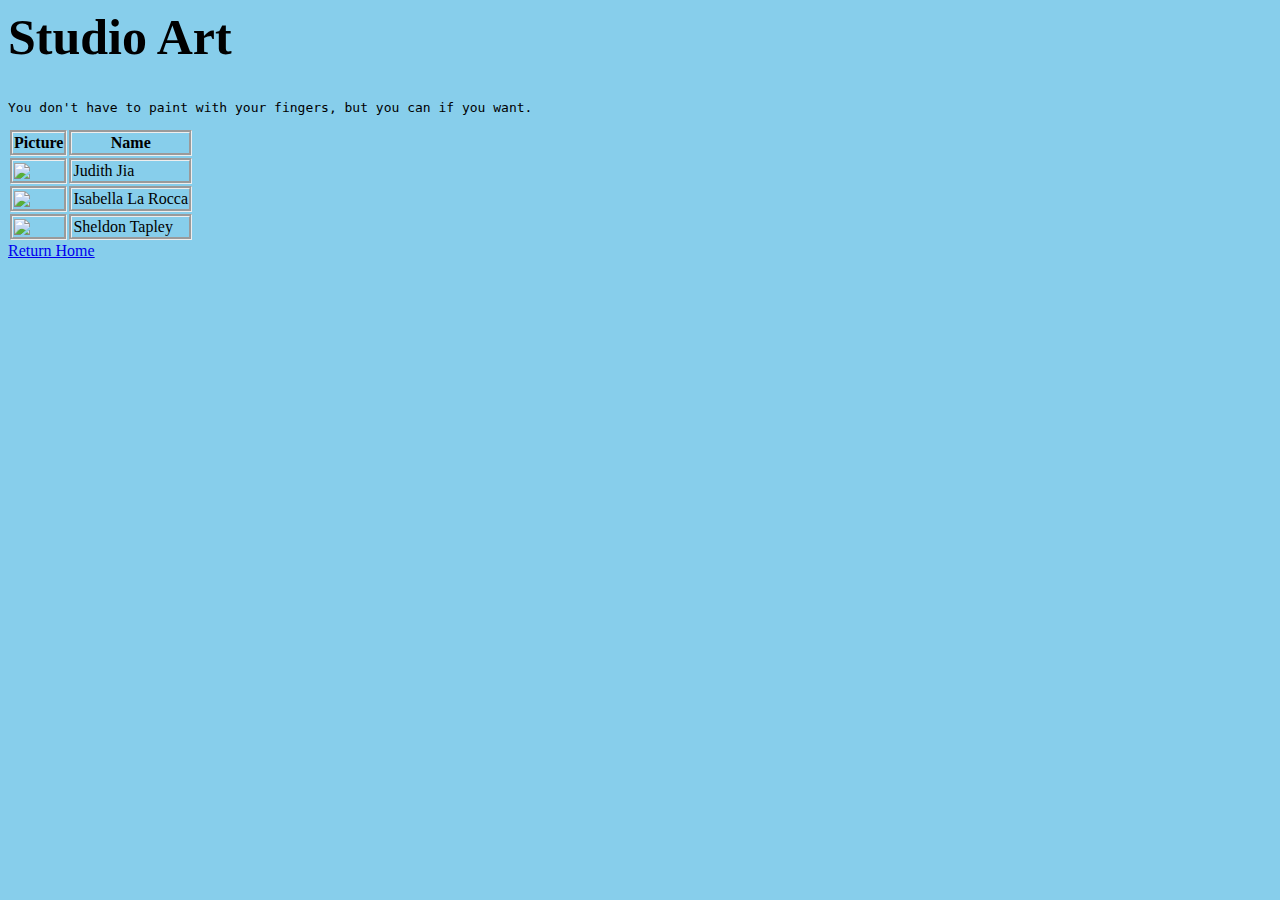
==== SiteB/DivI/studioArt.html @ bd002983 "Lab 2 Save 2" ====
<html>
  <head>  <head> <link href ="../css/siteB.css" type="text/css" rel="stylesheet"/>

    <title>Studio Art</title>
  </head>
  <body id="StudioArt" class="department">
    <h1 class="program">Studio Art</h1>
    
    <p>You don't have to paint with your fingers, but you can if you want.</p>
    
    
    <table>
      <tr>
        <th>Picture</th>
        <th>Name</th>
      </tr>
    <tr>
      <td><img src="../pics/IP/Jia_Judith.jpg"></td>  
      <td>Judith Jia</td>
    </tr>
      <tr>
      <td><img src="../pics/IP/LaRocca_Isabella.jpg"></td>
      <td>Isabella La Rocca</td>
      </tr>
      <tr>
      <td><img src="../pics/QZ/Tapley_Sheldon.jpg"></td>
      <td>Sheldon Tapley</td>
      </tr>
    </table>
    
    
    <a href="../index.html">Return Home</a>

    
  </body>
</html>
---- SiteB/css/siteB.css ----
body {
    background-color: skyblue;}
body {
    font-family: cursive;}
h1 {
    font-size: 50
}
p {
    font-family: monospace
}
body {
background-image: url("../pics/Centre/seal.png");
background-repeat: no-repeat;
    background-position: right;
}
#landing {background-color: beige}
#Economics {background-color: aquamarine}
#Politics {background-color: coral}
#Mathematics {background-color: cornflowerblue}
#ComputerScience {background-color: darkseagreen}
th {
    border-width: medium;
    border-style: groove
}
td {border-width: medium;
border-style: groove}
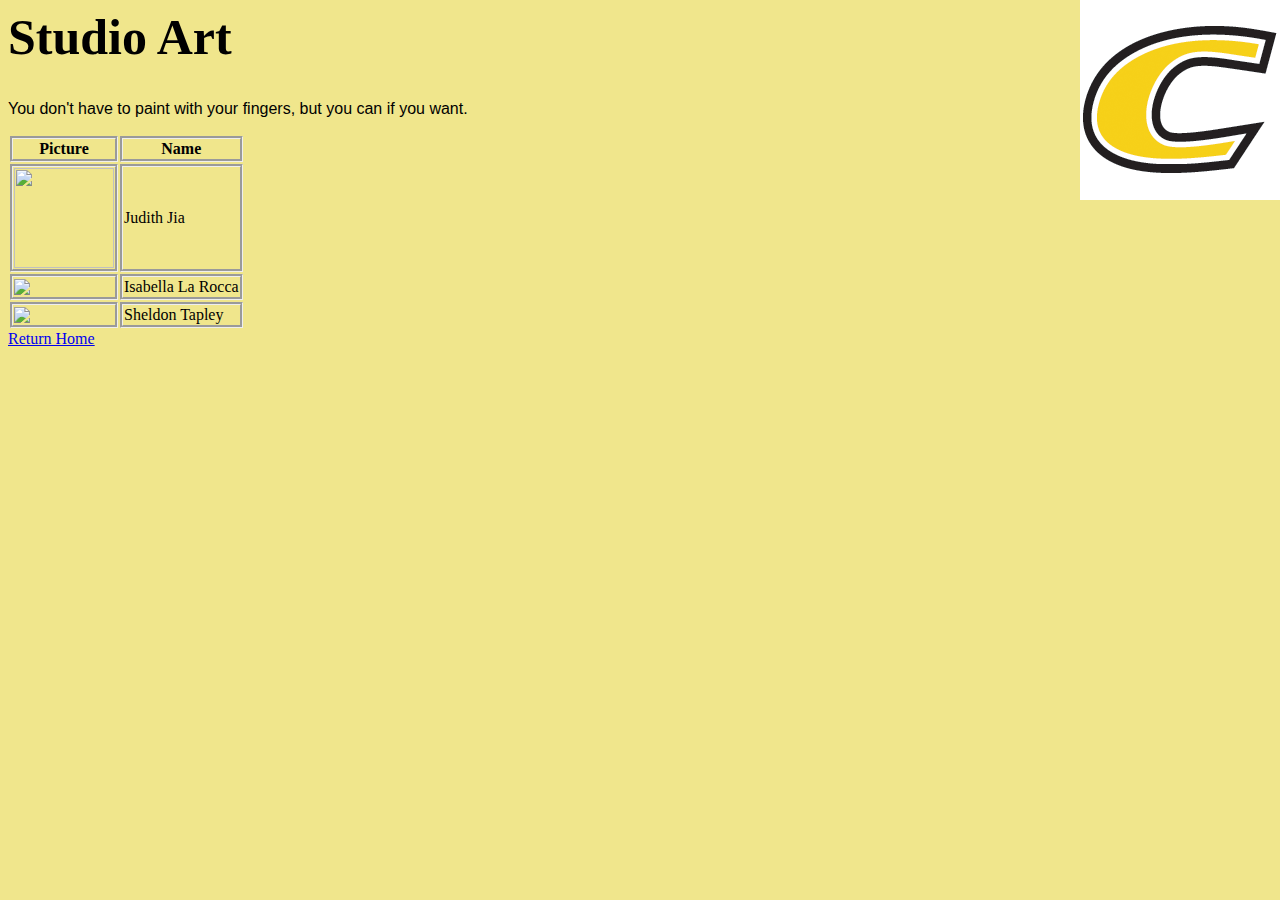
==== commit 9259fc32: "Lab 2" ====
--- a/SiteB/DivI/studioArt.html
+++ b/SiteB/DivI/studioArt.html
@@ -15,7 +15,7 @@
         <th>Name</th>
       </tr>
     <tr>
-      <td><img src="../pics/IP/Jia_Judith.jpg"></td>  
+      <td><img src="../pics/IP/Jia_Judith.jpg" width="100" height="100"></td>  
       <td>Judith Jia</td>
     </tr>
       <tr>
--- a/SiteB/css/siteB.css
+++ b/SiteB/css/siteB.css
@@ -1,23 +1,27 @@
 body {
-    background-color: skyblue;}
+    background-color: khaki;}
 body {
-    font-family: cursive;}
+    font-family: serif;}
 h1 {
     font-size: 50
 }
 p {
-    font-family: monospace
+    font-family: sans-serif;
+
 }
 body {
-background-image: url("../pics/Centre/seal.png");
+background-image: url("../pics/logo.png");
 background-repeat: no-repeat;
-    background-position: right;
+    background-position: top right;
 }
-#landing {background-color: beige}
-#Economics {background-color: aquamarine}
-#Politics {background-color: coral}
-#Mathematics {background-color: cornflowerblue}
-#ComputerScience {background-color: darkseagreen}
+body {
+   
+}
+#Economics {background-color: gold}
+#Politics {background-color: pink}
+#Mathematics {background-color: salmon}
+#ComputerScience {background-color: palegreen}
+#landing {background-color: peachpuff}
 th {
     border-width: medium;
     border-style: groove
